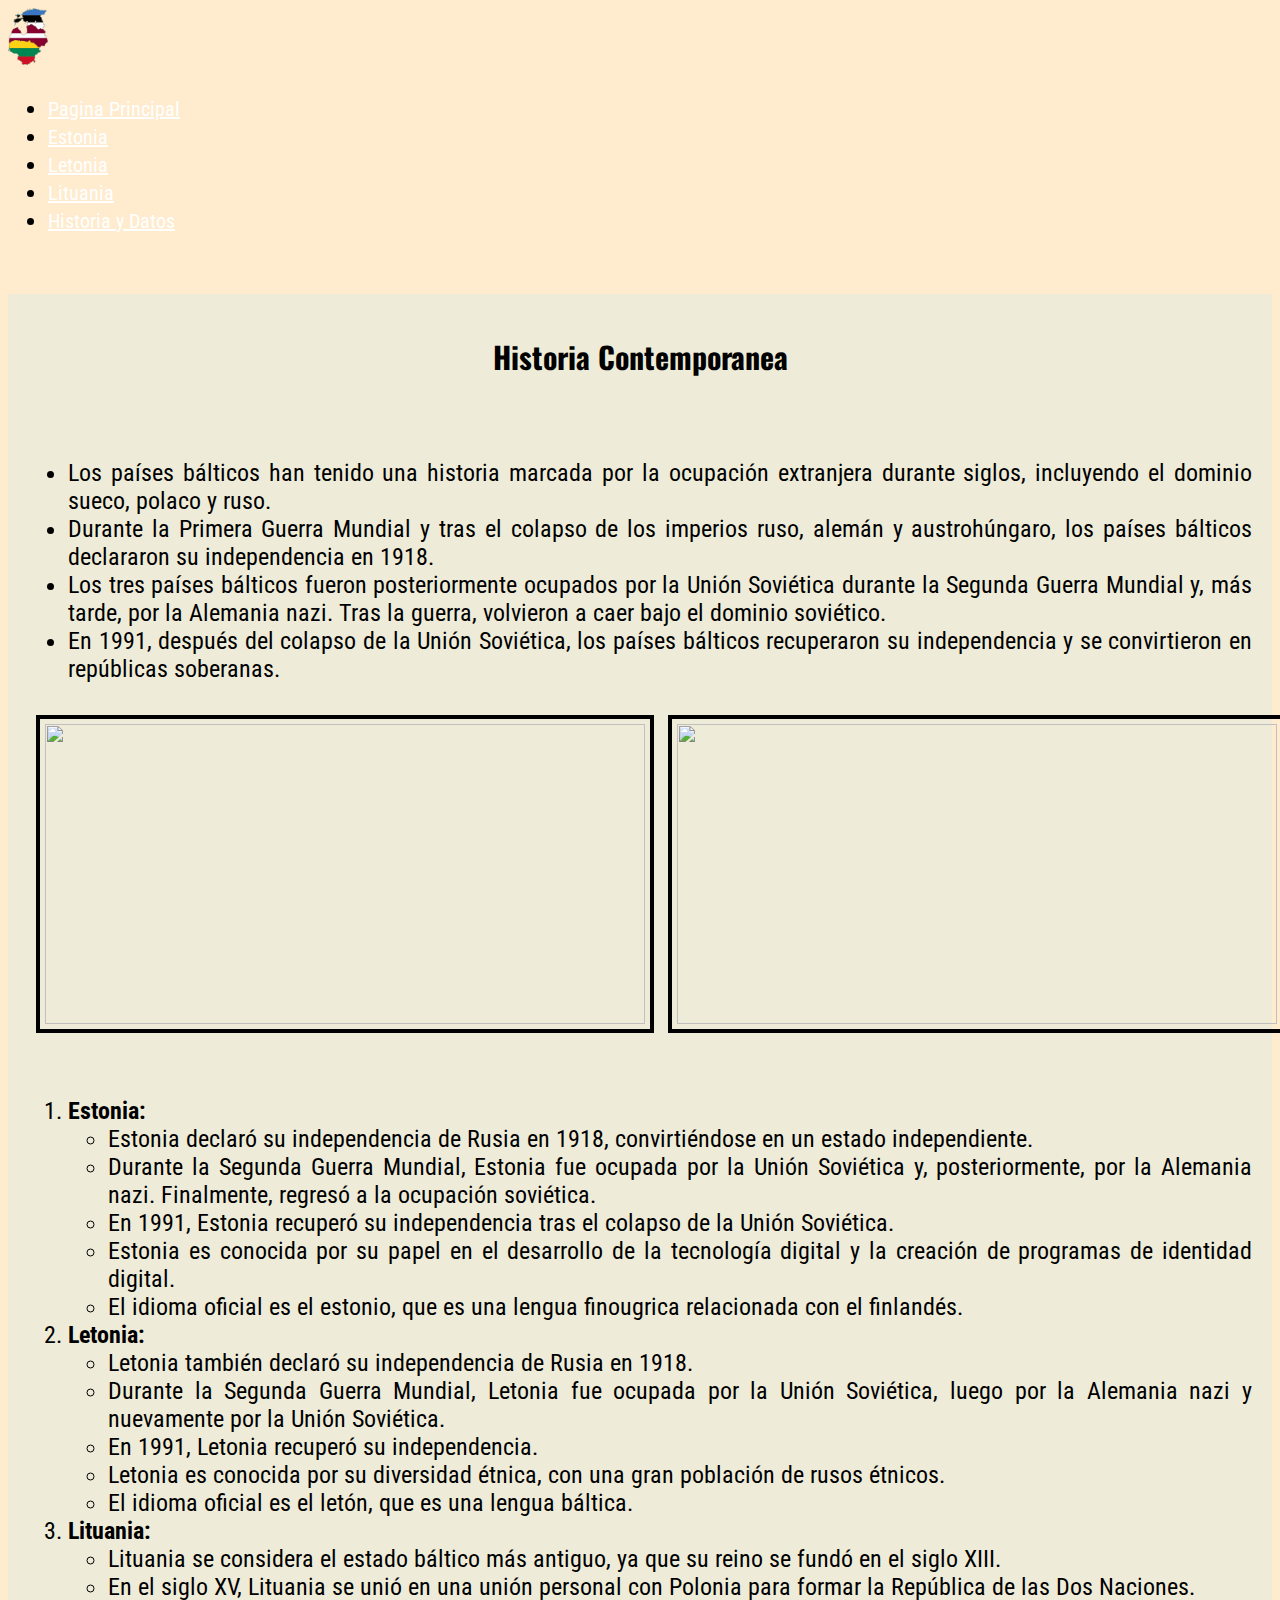
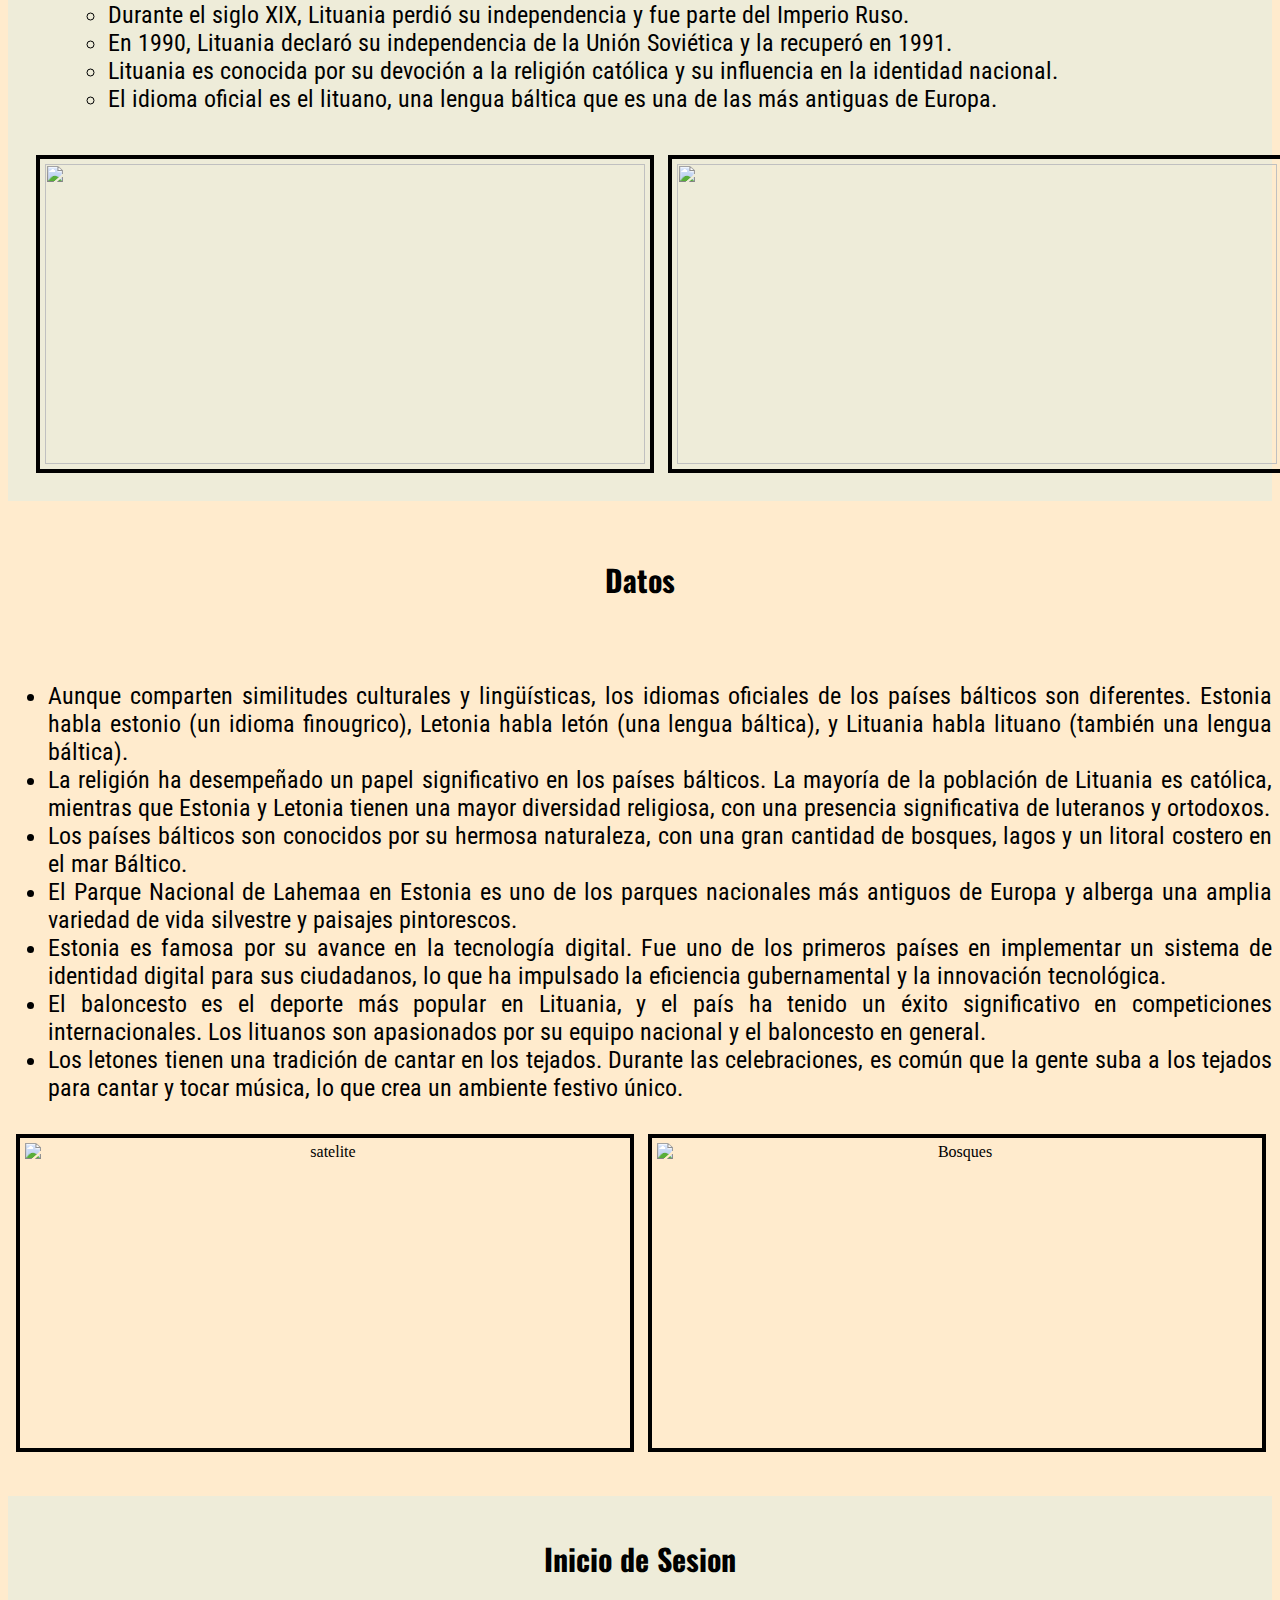
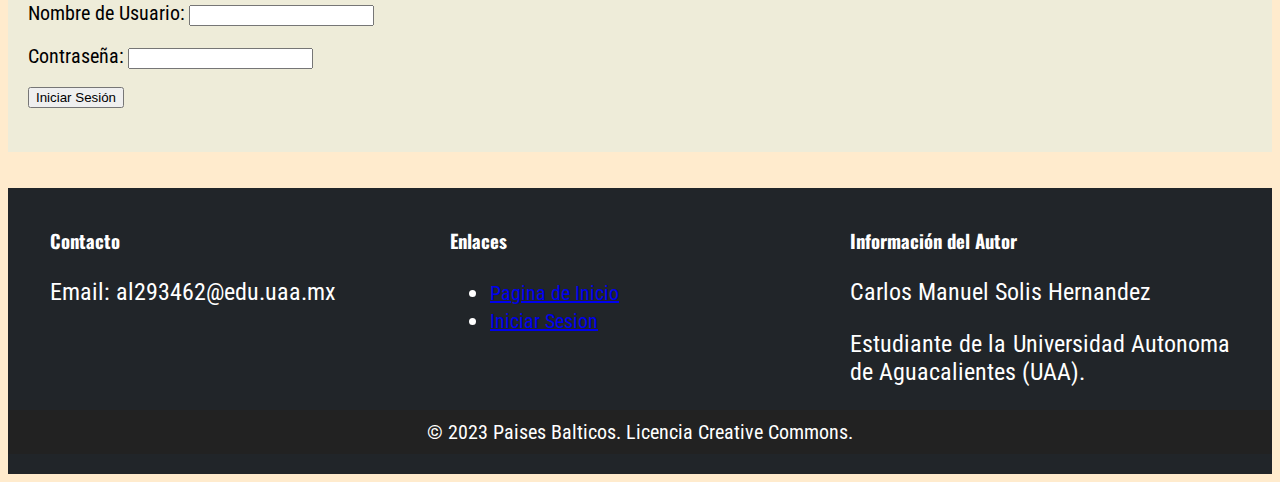
==== datos.html @ 216df723 "version 1.0" ====
<!--Realizado por: Carlos Manuel Solis Hernandez
    Fecha: 21 de octubre del 2023 al 
    Titulo: Paises Balticos- Datos  -->
    <!DOCTYPE html>
    <html lang="en">
    <head>
        <meta charset="UTF-8">
        <meta name="viewport" content="width=device-width, initial-scale=1.0">
        <title>Países Balticos- Historia y datos</title> <!-- Pagina 5/5 -->
        <link rel="stylesheet" href="/proyecto.css">
        <link href="https://cdn.jsdelivr.net/npm/bootstrap@5.0.2/dist/css/bootstrap.min.css" rel="stylesheet" integrity="sha384-EVSTQN3/azprG1Anm3QDgpJLIm9Nao0Yz1ztcQTwFspd3yD65VohhpuuCOmLASjC" crossorigin="anonymous">
        <script src="https://cdn.jsdelivr.net/npm/bootstrap@5.0.2/dist/js/bootstrap.bundle.min.js" integrity="sha384-MrcW6ZMFYlzcLA8Nl+NtUVF0sA7MsXsP1UyJoMp4YLEuNSfAP+JcXn/tWtIaxVXM" crossorigin="anonymous"></script>
        <link rel="preconnect" href="https://fonts.googleapis.com">
        <link rel="preconnect" href="https://fonts.gstatic.com" crossorigin>
        <link href="https://fonts.googleapis.com/css2?family=Oswald&family=Roboto+Condensed:wght@100;200;400&display=swap" rel="stylesheet">
      </head>
    
    
    <body style="background-color: blanchedalmond;">
    
        <!-- Inicio Navbar -->
        <nav class="navbar navbar-expand-sm bg-dark navbar-dark">
            <div class="container-fluid">
              <a class="navbar-brand" href="#"></a>
              <img src="/MULTIMEDIA/200px-Paisesbalticos.png" alt="Avatar Logo" style="width:40px;" class="rounded-pill">  <!-- Logo navbar -->
              <!-- <button class="navbar-toggler" type="button" data-bs-toggle="collapse" data-bs-target="#collapsibleNavbar"> 
                <span class="navbar-toggler-icon"></span>
              </button>-->
              <div class="collapse navbar-collapse" id="collapsibleNavbar">
                <ul class="navbar-nav">
                    <li class="nav-item">
                        <a style="color: white;" class="nav-link" href="/home.html">Pagina Principal</a>
                      </li>
                  <li class="nav-item">
                    <a style="color: white;" class="nav-link" href="/estonia.html">Estonia</a>
                  </li>
                  <li class="nav-item">
                    <a style="color: white;" class="nav-link" href="/letonia.html">Letonia</a>
                  </li>
                  <li class="nav-item">
                    <a style="color: white;" class="nav-link" href="/lituania.html">Lituania</a>
                  </li>
                  <li class="nav-item">
                    <a style="color: white;" class="nav-link" href="/datos.html">Historia y Datos</a>
                  </li>
                </ul>
              </div>
            </div>
        </nav>
          <!-- Fin Navbar -->

          <br>
    <br>
    <!-- Seccion: Historia -->
        <div class="section-con-fondo">  
            <div class="titulo">
                <H1>Historia Contemporanea</H1>
            </div><br><br>
            <div class="container text-justify d-flex justify-content-center align-items-center" >
                <p>
                    <ul>
                        <li>Los países bálticos han tenido una historia marcada por la ocupación extranjera durante siglos, incluyendo el dominio sueco, polaco y ruso.</li>
                        <li>Durante la Primera Guerra Mundial y tras el colapso de los imperios ruso, alemán y austrohúngaro, los países bálticos declararon 
                            su independencia en 1918.</li>
                        <li>Los tres países bálticos fueron posteriormente ocupados por la Unión Soviética durante la Segunda Guerra Mundial y, más tarde, por 
                            la Alemania nazi. Tras la guerra, volvieron a caer bajo el dominio soviético.</li>
                        <li>En 1991, después del colapso de la Unión Soviética, los países bálticos recuperaron su independencia y se convirtieron en 
                            repúblicas soberanas.</li>
                    </ul>  
                </p>       
            </div>
            <div class="container text-center d-flex justify-content-center align-items-center">
              <!-- Tabla con imagenes -->
                <table>
                  <tr>
                    <td style="border: none; text-align: center;">
                      <img src="https://upload.wikimedia.org/wikipedia/commons/2/20/Signatarai.Signatories_of_Lithuania.jpg" 
                           alt="" class="imagen-con-marco2">
                    </td>
                    <td style="border: none; text-align: center;">
                      <img src="https://upload.wikimedia.org/wikipedia/commons/thumb/0/00/Narva_%28Gustaf_Cederstr%C3%B6m%29_-_Nationalmuseum_-_18638.tif/lossy-page1-1280px-Narva_%28Gustaf_Cederstr%C3%B6m%29_-_Nationalmuseum_-_18638.tif.jpg" 
                           alt="" class="imagen-con-marco2">
                    </td>
                    <td style="border: none; text-align: center;">
                      <img src="https://upload.wikimedia.org/wikipedia/commons/c/c3/Declaration_of_Estonian_independence_in_P%C3%A4rnu.jpg" 
                           alt="Título de la Tercera Imagen" class="imagen-con-marco2">
                    </td>
                  </tr>
                </table>
              </div>
        </div>
        <div class="section-con-fondo"> 
        <div class="container text-justify d-flex justify-content-center align-items-center" >
          <ol>
            <li>
              <strong>Estonia:</strong>
              <ul>
                <li>Estonia declaró su independencia de Rusia en 1918, convirtiéndose en un estado independiente.</li>
                <li>Durante la Segunda Guerra Mundial, Estonia fue ocupada por la Unión Soviética y, posteriormente, por la Alemania nazi. Finalmente, regresó a la ocupación soviética.</li>
                <li>En 1991, Estonia recuperó su independencia tras el colapso de la Unión Soviética.</li>
                <li>Estonia es conocida por su papel en el desarrollo de la tecnología digital y la creación de programas de identidad digital.</li>
                <li>El idioma oficial es el estonio, que es una lengua finougrica relacionada con el finlandés.</li>
              </ul>
            </li>
            <li>
              <strong>Letonia:</strong>
              <ul>
                <li>Letonia también declaró su independencia de Rusia en 1918.</li>
                <li>Durante la Segunda Guerra Mundial, Letonia fue ocupada por la Unión Soviética, luego por la Alemania nazi y nuevamente por la Unión Soviética.</li>
                <li>En 1991, Letonia recuperó su independencia.</li>
                <li>Letonia es conocida por su diversidad étnica, con una gran población de rusos étnicos.</li>
                <li>El idioma oficial es el letón, que es una lengua báltica.</li>
              </ul>
            </li>
            <li>
              <strong>Lituania:</strong>
              <ul>
                <li>Lituania se considera el estado báltico más antiguo, ya que su reino se fundó en el siglo XIII.</li>
                <li>En el siglo XV, Lituania se unió en una unión personal con Polonia para formar la República de las Dos Naciones.</li>
                <li>Durante el siglo XIX, Lituania perdió su independencia y fue parte del Imperio Ruso.</li>
                <li>En 1990, Lituania declaró su independencia de la Unión Soviética y la recuperó en 1991.</li>
                <li>Lituania es conocida por su devoción a la religión católica y su influencia en la identidad nacional.</li>
                <li>El idioma oficial es el lituano, una lengua báltica que es una de las más antiguas de Europa.</li>
              </ul>
            </li>
          </ol>
        </div>
          <br>
          <div class="container text-center d-flex justify-content-center align-items-center">
            <table>
              <tr>
                <td style="border: none; text-align: center;">
                  <img src="https://upload.wikimedia.org/wikipedia/commons/9/92/Territorial-changes-of-Poland-1635-2009-small.gif" 
                      alt="" class="imagen-con-marco2">
                </td>
                <td style="border: none; text-align: center;">
                  <img src="https://upload.wikimedia.org/wikipedia/commons/thumb/4/42/Tallinn24Feb1918.jpg/1280px-Tallinn24Feb1918.jpg" 
                      alt="" class="imagen-con-marco2">
                </td>
                <td style="border: none; text-align: center;">
                  <img src="https://upload.wikimedia.org/wikipedia/commons/thumb/0/04/16th_Rifle_Division_of_the_Red_Army_participating_in_fighting_in_the_Oryol_Oblast_in_the_summer_of_1943.jpg/1280px-16th_Rifle_Division_of_the_Red_Army_participating_in_fighting_in_the_Oryol_Oblast_in_the_summer_of_1943.jpg" 
                      alt="Título de la Tercera Imagen" class="imagen-con-marco2">
                </td>
              </tr>
            </table>
        </div>
        </div>
        

        <!-- Seccion Datos  -->
        <br><br>
        <div class="titulo">
            <H1>Datos</H1>
        </div> <br> <br>
        <div class="container text-justify d-flex justify-content-center align-items-center" >
            <p>
                <ul>
                    <li>Aunque comparten similitudes culturales y lingüísticas, los idiomas oficiales de los países bálticos son diferentes. 
                        Estonia habla estonio (un idioma finougrico), Letonia habla letón (una lengua báltica), y Lituania habla lituano (también una lengua báltica).
                    </li>
                    <li>
                        La religión ha desempeñado un papel significativo en los países bálticos. La mayoría de la población de Lituania es católica, 
                        mientras que Estonia y Letonia tienen una mayor diversidad religiosa, con una presencia significativa de luteranos y ortodoxos.
                    </li>    
                    <li>
                        Los países bálticos son conocidos por su hermosa naturaleza, con una gran cantidad de bosques, lagos y un litoral costero en el mar Báltico.
                    </li>
                    <li>
                        El Parque Nacional de Lahemaa en Estonia es uno de los parques nacionales más antiguos de Europa y alberga una amplia variedad de vida 
                        silvestre y paisajes pintorescos.
                    </li>
                    <li>
                        Estonia es famosa por su avance en la tecnología digital. Fue uno de los primeros países en implementar un sistema de identidad digital
                        para sus ciudadanos, lo que ha impulsado la eficiencia gubernamental y la innovación tecnológica.
                    </li>
                    <li>
                      El baloncesto es el deporte más popular en Lituania, y el país ha tenido un éxito significativo en competiciones internacionales. 
                      Los lituanos son apasionados por su equipo nacional y el baloncesto en general.
                    </li>
                    <li>
                      Los letones tienen una tradición de cantar en los tejados. Durante las celebraciones, es común que la gente suba a los tejados 
                      para cantar y tocar música, lo que crea un ambiente festivo único.
                    </li>
                </ul>
            </p>
        </div>

        <!-- Tabla con imagenes -->
        <div class="container text-center d-flex justify-content-center align-items-center" > 
          <table>
              <tr>
                <td style="border: none; text-align: center;">
                  <img src="https://upload.wikimedia.org/wikipedia/commons/2/2f/ESTCube-1_illustration.jpg" 
                  alt="satelite" class="imagen-con-marco2">
                </td>
                <td style="border: none; text-align: center;">
                  <img src="https://elgiroscopo.es/wp-content/uploads/2018/01/tallin_estonia.jpg" 
                  alt="Bosques" class="imagen-con-marco2">
                </td>
              </tr>
          </table> 
      </div>  
      <!--Seccion del Formulario: inicio de secion  -->
        <br><br>
        <div id="inicio_sesion">
          <div class="section-con-fondo">  
            <div class="titulo">
              <h1>Inicio de Sesion</h1>
            </div>
            <div class="container text-justify d-flex justify-content-center align-items-center" >
              <form name="loginForm" onsubmit="return validarFormulario()">
                <label for="login">Nombre de Usuario:</label>
                <input type="text" id="login" name="login" required><br><br>
        
                <label for="password">Contraseña:</label>
                <input type="password" id="password" name="password" required><br><br>
        
                <input type="submit" value="Iniciar Sesión">
            </form>
            <p id="error" class="error-message"></p>
            </div>
            <script src="/proyecto.js"></script> <!-- LLamada a Js -->
          </div>
        </div>
        <br><br>

        <footer>
            <div class="footer-content">
                <div class="contact">
                    <h3>Contacto</h3>
                    <p>Email: al293462@edu.uaa.mx</p>
                </div>
                <div class="links">
                    <h3>Enlaces</h3>
                    <ul>
                        <li><a href="/home.html">Pagina de Inicio</a></li>
                        <li><a href="/datos.html#inicio_sesion">Iniciar Sesion</a></li>
                        <!-- <li><a href="/contacto">Contacto</a></li> -->
                    </ul>
                </div>
                <div class="author-info">
                    <h3>Información del Autor</h3>
                    <p>Carlos Manuel Solis Hernandez</p>
                    <p>Estudiante de la Universidad Autonoma de Aguacalientes (UAA).</p>
                </div>
            </div>
            <div class="copyright">
              <a>&copy; 2023 Paises Balticos. Licencia Creative Commons.</a>
            </div>
        </footer>

    </body>
</html>
---- proyecto.css ----
.custom-carousel-image {
    /* CSS estilos personalizados del carrusel */
    max-width: 100%;
    max-height: 100%;
    width: 1400px;
    height: 600px;
 }

 /* CSS para el overlay negro */
.overlay {
    position: absolute;
    top: 0;
    left: 0;
    width: 100%;
    height: 100%;
    background: rgba(0, 0, 0, 0.5); /* Un fondo negro con una opacidad del 50% (puedes ajustar el valor alfa según tus preferencias) */
  }

  .titulo { /*CSS para titulos/encabezados*/
    color: #000000;
    text-align: center; /* Centra el texto horizontalmente */
    display: flex;
    flex-direction: column;
    justify-content: center;
    align-items: center; /* Centra el contenido verticalmente */
    font-weight: bold;
  }

  .imagen-con-marco { /*marco para imagenes*/
    border: 4px solid #000000; 
    margin: 10px; /* Añade un margen alrededor de la imagen */
    padding: 5px; /* Añade relleno dentro del borde */
    max-width: 100%;
    max-height: 100%;
    width: 800px;
    height: 600px;
  }

  .section-con-fondo { /*seccion con fondo*/
    background-color: #eeecd9; 
    padding: 20px; 
    border: 0px solid #000000; /* borde alrededor de la sección */
  }

  .imagen-con-marco2 { /*marco para imagenes*/
    border: 4px solid #000000; 
    margin: 5px; /* Añade un margen alrededor de la imagen */
    padding: 5px; /* Añade relleno dentro del borde */
    max-width: 100%;
    max-height: 100%;
    width: 600px;
    height: 300px;
    float: right; /* Alinea la imagen a la derecha */
  }

  /* Estilo para ocultar el modal por defecto */
.modal {
  display: none;
  position: fixed;
  top: 0;
  left: 0;
  width: 100%;
  height: 100%;
  background-color: rgba(0, 0, 0, 0.5); /* Fondo semitransparente */
  z-index: 1;
}

.modal-content {
  background-color: #fff;
  position: absolute;
  top: 50%;
  left: 50%;
  transform: translate(-50%, -50%);
  padding: 20px;
  text-align: center;
  float: center;
}

.close {
  position: absolute;
  top: 10px;
  right: 10px;
  font-size: 20px;
  cursor: pointer;
}

/* Estilo para el botón de abrir el modal */
#openModal {
  padding: 10px 20px;
  background-color: #333;
  color: #fff;
  border: none;
  cursor: pointer;
}

/* Estilo para la imagen pequeña de modal */
.img {
  display: block;
  margin: 0 auto;
  max-width: 100%;
    max-height: 100%;
    width: 400px;
    height: 200px;
}

/* Estilo para el footer */
footer {
  background-color: #212529;
  color: #fff;
  padding: 20px 0;
}

.footer-content {
  display: flex;
  flex-wrap: wrap;
  justify-content: space-around;
  max-width: 1200px;
  margin: 0 auto;
}

.contact, .links, .author-info {
  flex: 1;
  padding: 0 10px;
}


/*ul {
  list-style: none;
  padding: 0;
}

ul li {
  margin-bottom: 10px;
}

a {
  color: #fff;
  text-decoration: none;
}*/

/* Estilo para el copyright */
.copyright {
  text-align: center;
  background-color: #222;
  padding: 10px 0;
}

/* Google fonts y formatos de etiquetas*/
p, ul, li {font-family: 'Roboto Condensed', sans-serif;
  font-size: 24px;
  text-align: justify;
}

a, label {font-family: 'Roboto Condensed', sans-serif;
  font-size: 20px;

}
 h2, h3 {font-family: 'Oswald', sans-serif;}

 h1 {font-family: 'Oswald', sans-serif;
      font-size: 30px;
}
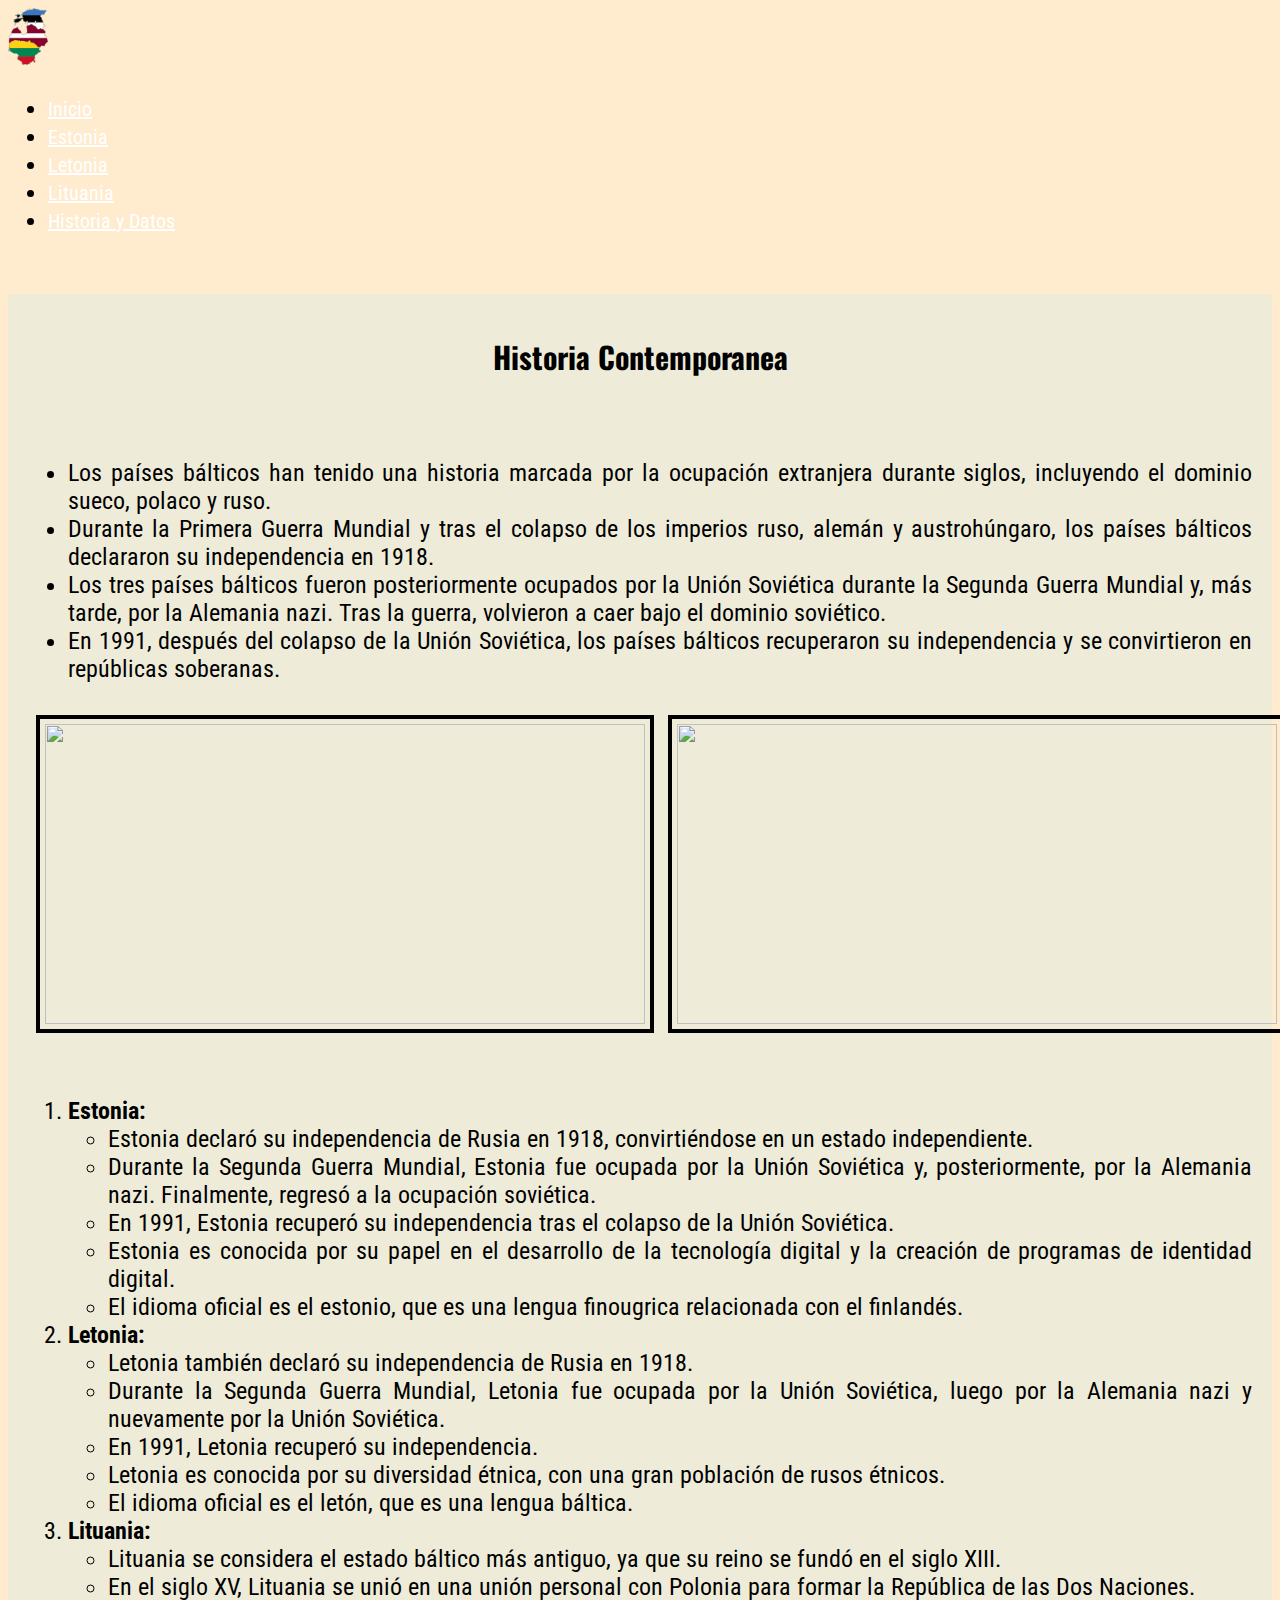
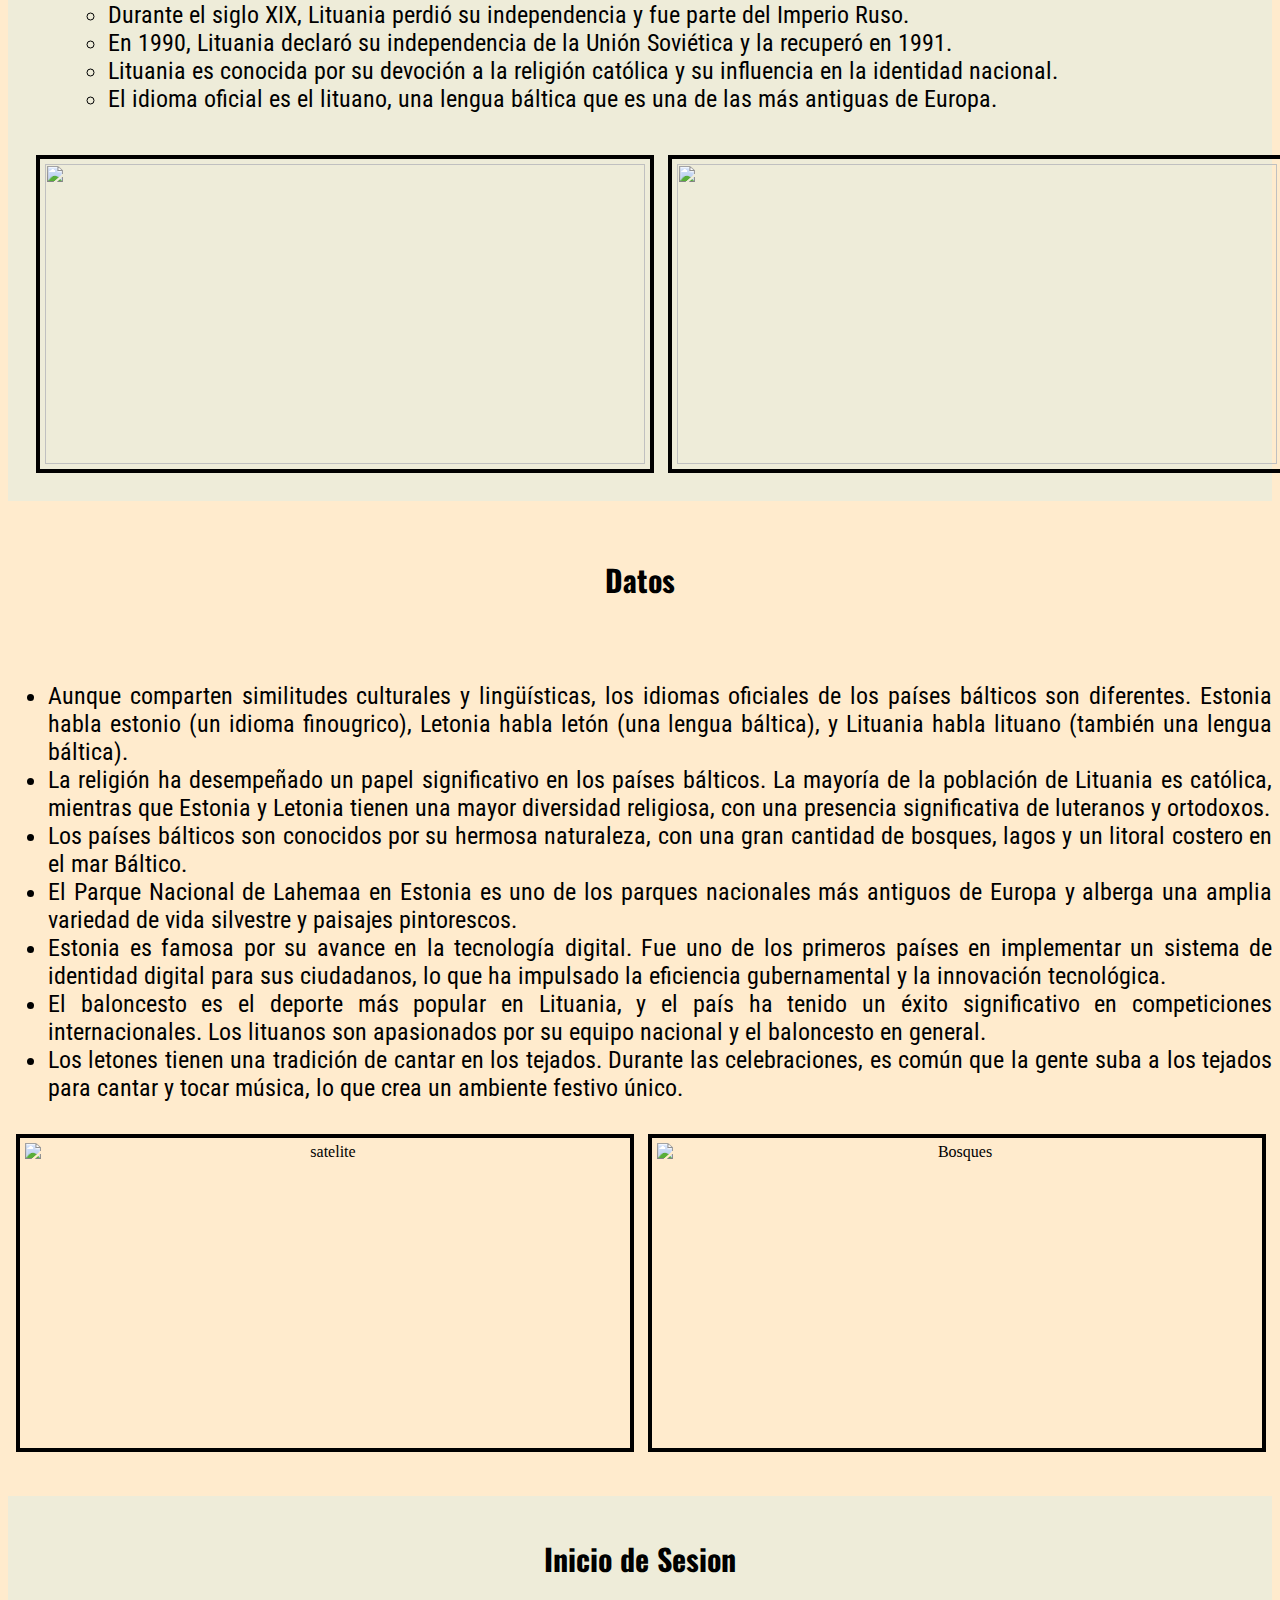
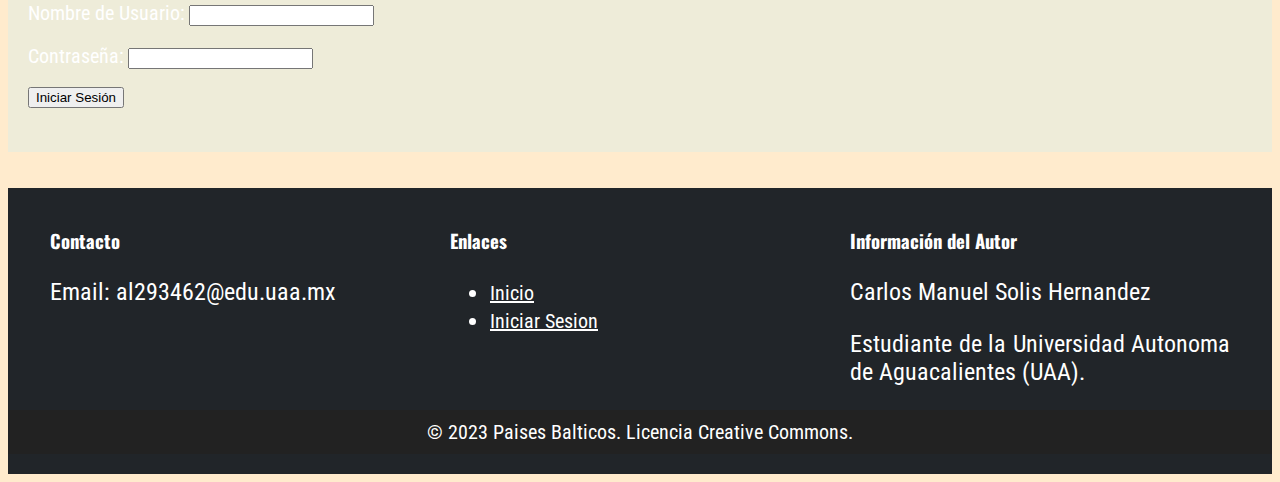
==== commit 544fc629: "Version1.4" ====
--- a/datos.html
+++ b/datos.html
@@ -29,7 +29,7 @@
               <div class="collapse navbar-collapse" id="collapsibleNavbar">
                 <ul class="navbar-nav">
                     <li class="nav-item">
-                        <a style="color: white;" class="nav-link" href="/home.html">Pagina Principal</a>
+                        <a style="color: white;" class="nav-link" href="/index.html">Inicio</a>
                       </li>
                   <li class="nav-item">
                     <a style="color: white;" class="nav-link" href="/estonia.html">Estonia</a>
@@ -233,7 +233,7 @@
                 <div class="links">
                     <h3>Enlaces</h3>
                     <ul>
-                        <li><a href="/home.html">Pagina de Inicio</a></li>
+                        <li><a href="/index.html">Inicio</a></li>
                         <li><a href="/datos.html#inicio_sesion">Iniciar Sesion</a></li>
                         <!-- <li><a href="/contacto">Contacto</a></li> -->
                     </ul>
--- a/proyecto.css
+++ b/proyecto.css
@@ -153,7 +153,7 @@
 
 a, label {font-family: 'Roboto Condensed', sans-serif;
   font-size: 20px;
-
+  color:#fff
 }
  h2, h3 {font-family: 'Oswald', sans-serif;}
 
